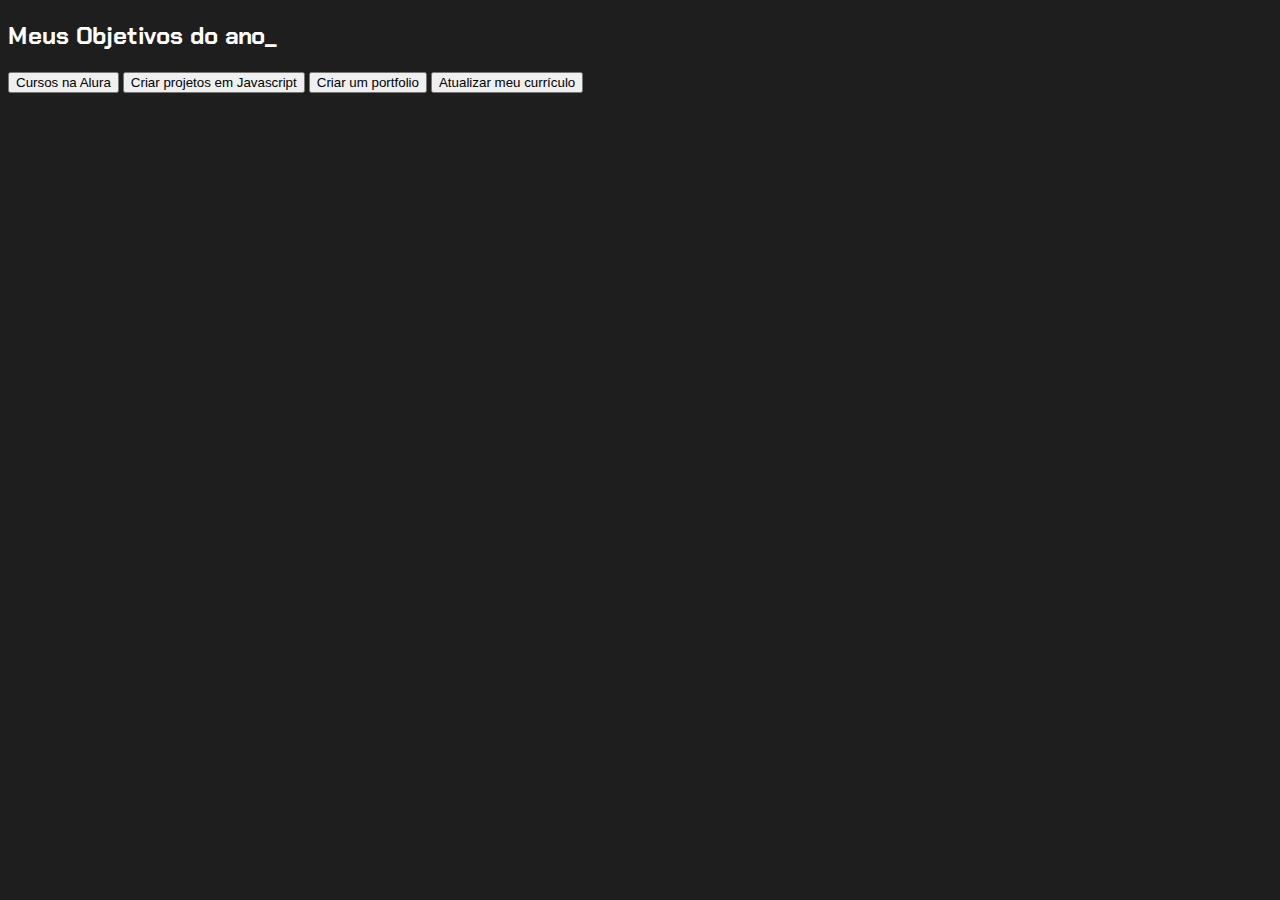
==== index.html @ 4e405212 "Add files via upload" ====
<!DOCTYPE html>
<html lang="pt-br">

<head>
    <meta charset="UTF-8">
    <meta name="viewport" content="width=device-width, initial-scale=1.0">
    <title>Meus objetivos do ano</title>
    <link rel="stylesheet" href="style.css">
</head>

<body>
    <section class="conteudo-principal">
        <h2 class="titulo-principal">Meus Objetivos do ano<span>_</span></h2>
        <div class="botoes">
            <button class="botao">Cursos na Alura</button>
            <button class="botao">Criar projetos em Javascript</button>
            <button class="botao">Criar um portfolio</button>
            <button class="botao">Atualizar meu currículo</button>
        </div>
    </section>
</body>
</html>
---- style.css ----
@import url('https://fonts.googleapis.com/css2?family=Chakra+Petch:wght@400;700&display=swap');

:root {
    --cor-de-fundo: #1E1E1E;
    --verde: #6FFF57;
    --branco: #FFFFFF;
    --botao-ativo: #3A375E;
    --botao-inativo: rgba(58, 55, 94, 0.5);
    --texto-fundo: rgba(58, 55, 94, 0.3);
}

body {
    background-color: var(--cor-de-fundo);
    color: var(--branco);
    font-family: 'Chakra Petch', sans-serif;
}
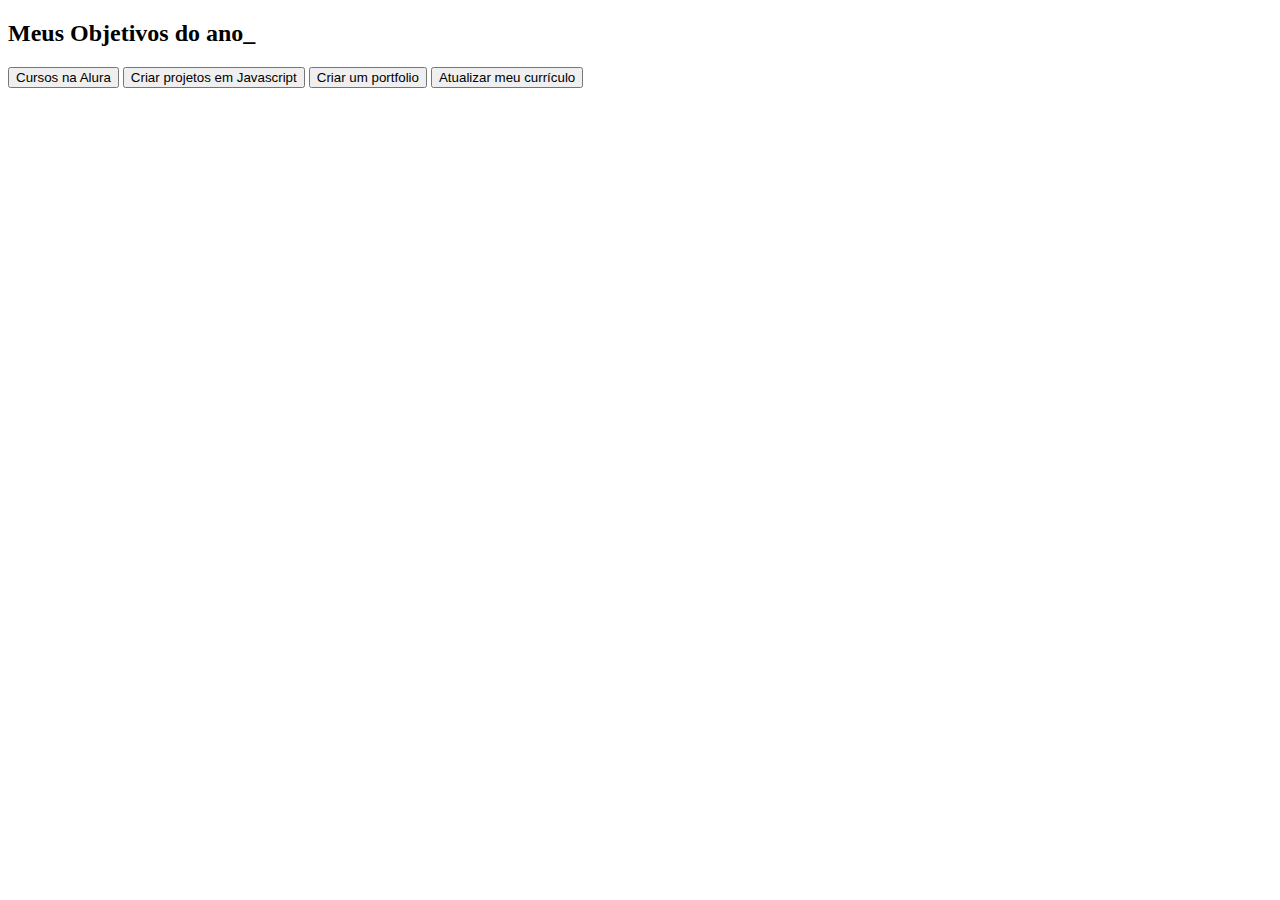
==== commit e33fe815: "Add files via upload" ====
--- a/index.html
+++ b/index.html
@@ -1,22 +1,23 @@
-<!DOCTYPE html>
-<html lang="pt-br">
-
-<head>
-    <meta charset="UTF-8">
-    <meta name="viewport" content="width=device-width, initial-scale=1.0">
-    <title>Meus objetivos do ano</title>
-    <link rel="stylesheet" href="style.css">
-</head>
-
-<body>
-    <section class="conteudo-principal">
-        <h2 class="titulo-principal">Meus Objetivos do ano<span>_</span></h2>
-        <div class="botoes">
-            <button class="botao">Cursos na Alura</button>
-            <button class="botao">Criar projetos em Javascript</button>
-            <button class="botao">Criar um portfolio</button>
-            <button class="botao">Atualizar meu currículo</button>
-        </div>
-    </section>
-</body>
+<!DOCTYPE html>
+<html lang="pt-br">
+
+<head>
+    <meta charset="UTF-8">
+    <meta name="viewport" content="width=device-width, initial-scale=1.0">
+    <title>Meus objetivos do ano</title>
+    <link rel="stylesheet" href="style.css">
+</head>
+
+<body>
+    <section class="conteudo-principal">
+        <h2 class="titulo-principal">Meus Objetivos do ano<span>_</span></h2>
+        <div class="botoes">
+            <button class="botao">Cursos na Alura</button>
+            <button class="botao">Criar projetos em Javascript</button>
+            <button class="botao">Criar um portfolio</button>
+            <button class="botao">Atualizar meu currículo</button>
+        </div>
+    </section>
+    <script src="main.js"></script>
+</body>
 </html>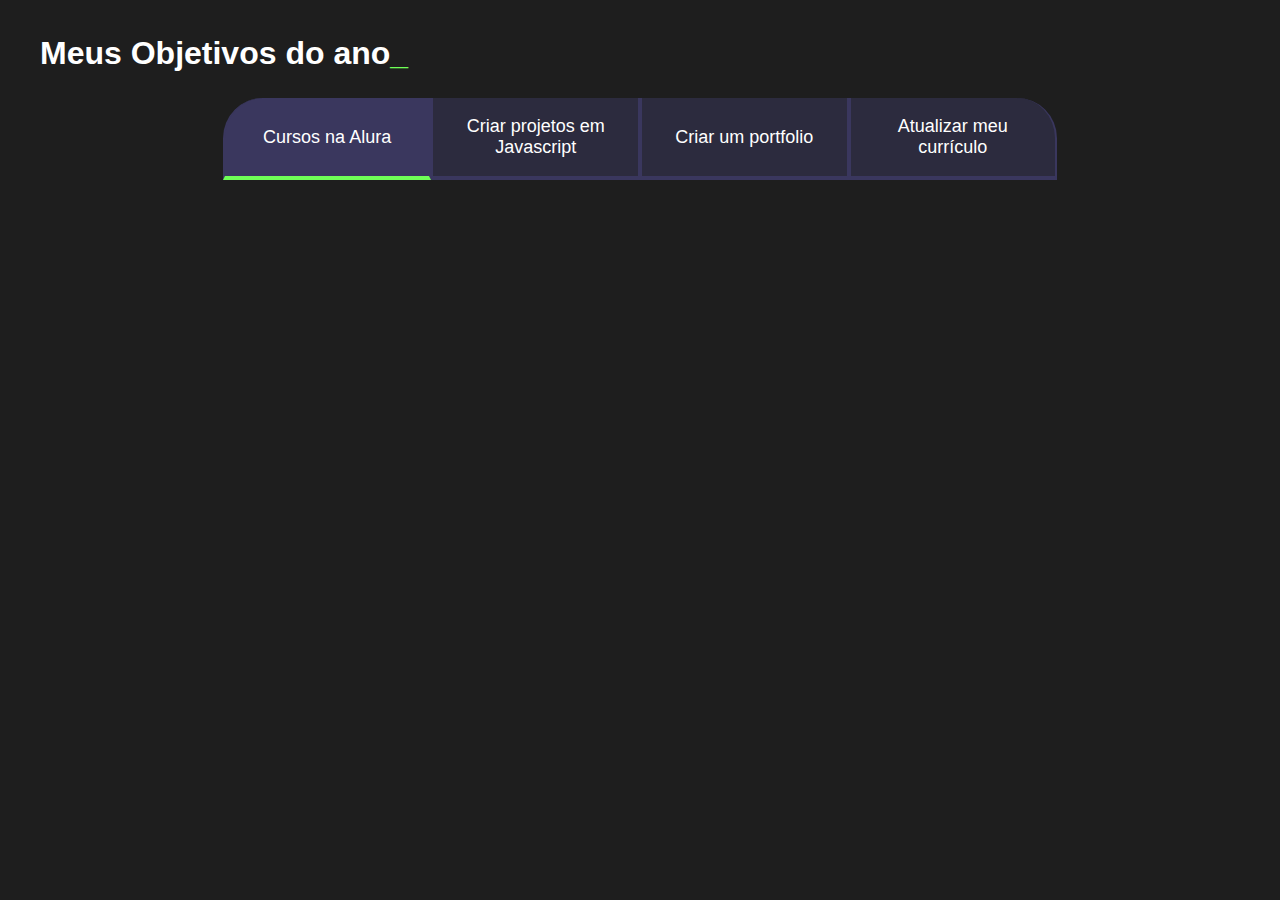
==== commit f6a7ecdb: "Add files via upload" ====
--- a/index.html
+++ b/index.html
@@ -1,23 +1,23 @@
-<!DOCTYPE html>
-<html lang="pt-br">
-
-<head>
-    <meta charset="UTF-8">
-    <meta name="viewport" content="width=device-width, initial-scale=1.0">
-    <title>Meus objetivos do ano</title>
-    <link rel="stylesheet" href="style.css">
-</head>
-
-<body>
-    <section class="conteudo-principal">
-        <h2 class="titulo-principal">Meus Objetivos do ano<span>_</span></h2>
-        <div class="botoes">
-            <button class="botao">Cursos na Alura</button>
-            <button class="botao">Criar projetos em Javascript</button>
-            <button class="botao">Criar um portfolio</button>
-            <button class="botao">Atualizar meu currículo</button>
-        </div>
-    </section>
-    <script src="main.js"></script>
-</body>
-</html>+<!DOCTYPE html>
+<html lang="pt-br">
+<head>
+    <meta charset="UTF-8">
+    <meta name="viewport" content="width=device-width, initial-scale=1.0">
+    <title>Meus objetivos do ano</title>
+    <link rel="stylesheet" href="style.css">
+</head>
+<body>
+    <section class="conteudo-principal">
+        <h2 class="titulo-principal">Meus Objetivos do ano<span>_</span></h2>
+        <div class="botoes">
+            <button class="botao ativo">Cursos na Alura</button>
+            <button class="botao">Criar projetos em Javascript</button>
+            <button class="botao">Criar um portfolio</button>
+            <button class="botao">Atualizar meu currículo</button>
+        </div>
+        <div class="abas-texto">
+            <div class="aba-conteudo"
+    </section>
+    <script src="main.js"></script>
+</body>
+</html>
--- a/style.css
+++ b/style.css
@@ -0,0 +1,79 @@
+:root {
+    --cor-de-fundo: #1E1E1E;
+    --verde: #6FFF57;
+    --branco: #FFFFFF;
+    --botao-ativo: #3A375E;
+    --botao-inativo: rgba(58, 55, 94, 0.5);
+    --texto-fundo: rgba(58, 55, 94, 0.3);
+}
+
+body {
+    background-color: var(--cor-de-fundo);
+    color: var(--branco);
+    font-family: 'Chakra Petch', sans-serif;
+}
+
+
+.conteudo-principal {
+    display: flex;
+    flex-direction: column;
+    justify-content: center;
+    align-items: center;
+    max-width: 1200px;
+    width: 100%;
+    margin: 0 auto;
+}
+
+.titulo-principal {
+    text-align: left;
+    width: 100%;
+    font-size: 32px;
+}
+
+.titulo-principal span {
+    color: var(--verde);
+}
+
+
+.botao {
+    font-family: 'Chakra Petch', sans-serif;
+    background-color: var(--botao-inativo);
+    color: var(--branco);
+    display: flex;
+    justify-content: center;
+    padding: 1em;
+    font-size: 18px;
+    align-items: center;
+    width: 100%;
+    border-bottom: 4px solid var(--botao-ativo);
+    border-left: 2px solid var(--botao-ativo);
+    border-right: 2px solid var(--botao-ativo);
+    border-top: none;
+}
+
+.botao:first-child {
+    border-radius: 40px 40px 0 0;
+}
+
+.botoes {
+    display: block;
+}
+
+.ativo{
+    background-color: var(--botao-ativo);
+    border-bottom: 4px solid var(--verde);
+}
+
+@media screen and (min-width: 768px) {
+    .botoes {
+        display: flex;
+    }
+
+    .botao:first-child {
+        border-radius: 40px 0 0 0;
+    }
+
+    .botao:last-child {
+        border-radius: 0 40px 0 0;
+    }
+}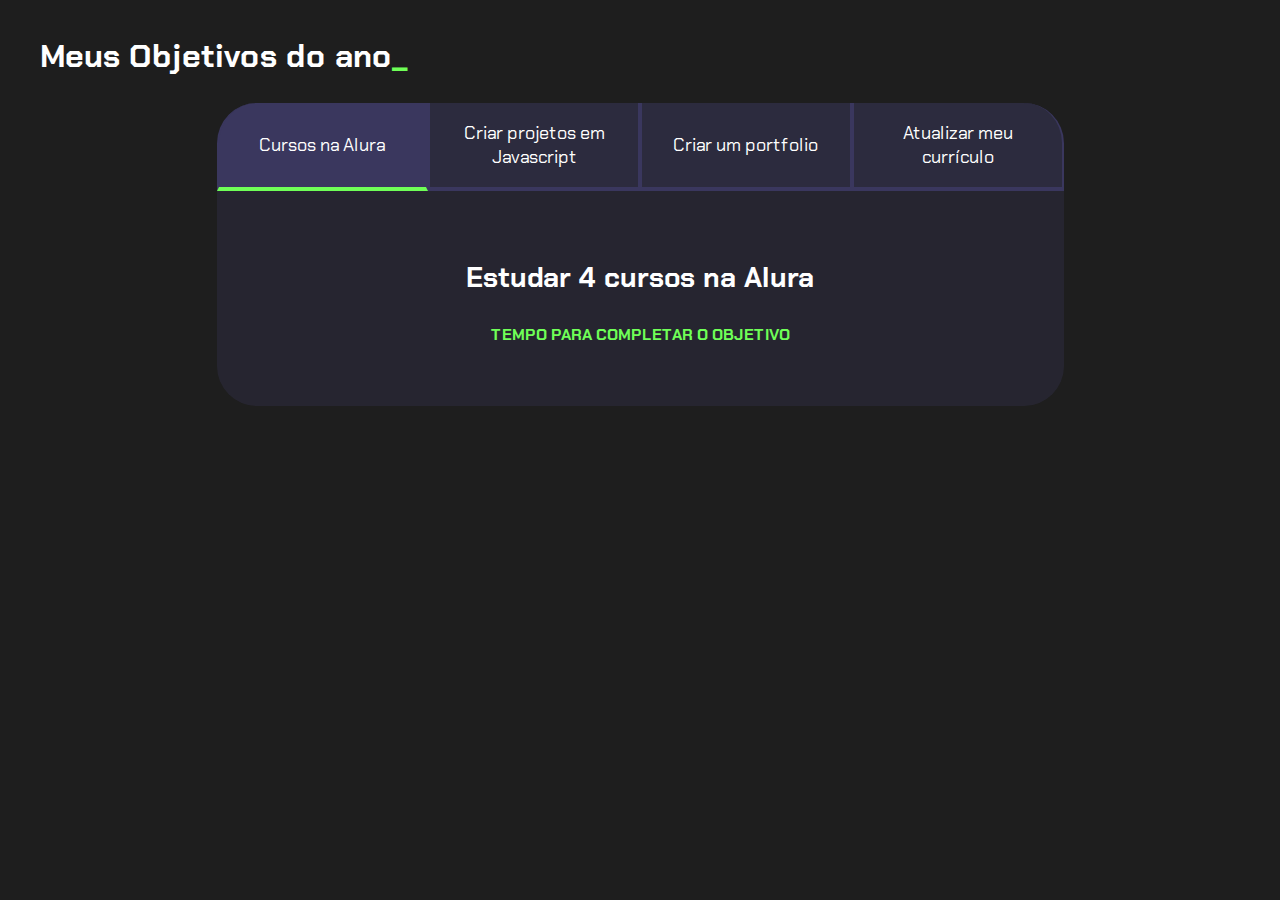
==== commit d1525929: "Add files via upload" ====
--- a/index.html
+++ b/index.html
@@ -1,23 +1,44 @@
-<!DOCTYPE html>
-<html lang="pt-br">
-<head>
-    <meta charset="UTF-8">
-    <meta name="viewport" content="width=device-width, initial-scale=1.0">
-    <title>Meus objetivos do ano</title>
-    <link rel="stylesheet" href="style.css">
-</head>
-<body>
-    <section class="conteudo-principal">
-        <h2 class="titulo-principal">Meus Objetivos do ano<span>_</span></h2>
-        <div class="botoes">
-            <button class="botao ativo">Cursos na Alura</button>
-            <button class="botao">Criar projetos em Javascript</button>
-            <button class="botao">Criar um portfolio</button>
-            <button class="botao">Atualizar meu currículo</button>
-        </div>
-        <div class="abas-texto">
-            <div class="aba-conteudo"
-    </section>
-    <script src="main.js"></script>
-</body>
-</html>
+<!DOCTYPE html>
+<html lang="pt-br">
+<head>
+    <meta charset="UTF-8">
+    <meta name="viewport" content="width=device-width, initial-scale=1.0">
+    <title>Meus objetivos do ano</title>
+    <link rel="stylesheet" href="style.css">
+</head>
+<body>
+    <section class="conteudo-principal">
+        <h2 class="titulo-principal">Meus Objetivos do ano<span>_</span></h2>
+        <div class="conteudo">
+        <div class="botoes">
+            <button class="botao ativo">Cursos na Alura</button>
+            <button class="botao">Criar projetos em Javascript</button>
+            <button class="botao">Criar um portfolio</button>
+            <button class="botao">Atualizar meu currículo</button>
+        </div>
+        <div class="abas-textos">
+            <div class="aba-conteudo ativo">
+                <h3 class="aba-conteudo-titulo-principal">Estudar 4 cursos na Alura</h3>
+                <h4 class="aba-conteudo-titulo-secundario">Tempo para completar o objetivo</h4>
+                <div class="aba-conteudo-titulo-principal"></div>
+            </div>
+            <div class="aba-conteudo">
+                <h3 class="aba-conteudo-titulo-principal">Criar 5 projetos em Javascript</h3>
+                <h4 class="aba-conteudo-titulo-secundario">Tempo para completar o objetivo</h4>
+            </div>
+            <div class="aba-conteudo">
+                <h3 class="aba-conteudo-titulo-principal">Criar um portfolio com os meus 3 melhores projetos</h3>
+                <h4 class="aba-conteudo-titulo-secundario">Tempo para completar o objetivo</h4>
+                <div class="contador"></div>
+            </div>
+            <div class="aba-conteudo">
+                <h3 class="aba-conteudo-titulo-principal">Atualizar meu curriculo com os certificados da Alura</h3>
+                <h4 class="aba-conteudo-titulo-secundario">Tempo para completar o objetivo</h4>
+                <div class="contador"></div>
+            </div>
+        </div>
+    </div>
+    </section>
+    <script src="main.js"></script>
+</body>
+</html>--- a/style.css
+++ b/style.css
@@ -1,79 +1,104 @@
-:root {
-    --cor-de-fundo: #1E1E1E;
-    --verde: #6FFF57;
-    --branco: #FFFFFF;
-    --botao-ativo: #3A375E;
-    --botao-inativo: rgba(58, 55, 94, 0.5);
-    --texto-fundo: rgba(58, 55, 94, 0.3);
-}
-
-body {
-    background-color: var(--cor-de-fundo);
-    color: var(--branco);
-    font-family: 'Chakra Petch', sans-serif;
-}
-
-
-.conteudo-principal {
-    display: flex;
-    flex-direction: column;
-    justify-content: center;
-    align-items: center;
-    max-width: 1200px;
-    width: 100%;
-    margin: 0 auto;
-}
-
-.titulo-principal {
-    text-align: left;
-    width: 100%;
-    font-size: 32px;
-}
-
-.titulo-principal span {
-    color: var(--verde);
-}
-
-
-.botao {
-    font-family: 'Chakra Petch', sans-serif;
-    background-color: var(--botao-inativo);
-    color: var(--branco);
-    display: flex;
-    justify-content: center;
-    padding: 1em;
-    font-size: 18px;
-    align-items: center;
-    width: 100%;
-    border-bottom: 4px solid var(--botao-ativo);
-    border-left: 2px solid var(--botao-ativo);
-    border-right: 2px solid var(--botao-ativo);
-    border-top: none;
-}
-
-.botao:first-child {
-    border-radius: 40px 40px 0 0;
-}
-
-.botoes {
-    display: block;
-}
-
-.ativo{
-    background-color: var(--botao-ativo);
-    border-bottom: 4px solid var(--verde);
-}
-
-@media screen and (min-width: 768px) {
-    .botoes {
-        display: flex;
-    }
-
-    .botao:first-child {
-        border-radius: 40px 0 0 0;
-    }
-
-    .botao:last-child {
-        border-radius: 0 40px 0 0;
-    }
-}+@import url('https://fonts.googleapis.com/css2?family=Chakra+Petch:wght@400;700&display=swap');
+
+:root {
+    --cor-de-fundo: #1E1E1E;
+    --verde: #6FFF57;
+    --branco: #FFFFFF;
+    --botao-ativo: #3A375E;
+    --botao-inativo: rgba(58, 55, 94, 0.5);
+    --texto-fundo: rgba(58, 55, 94, 0.3);
+}
+
+body {
+    background-color: var(--cor-de-fundo);
+    color: var(--branco);
+    font-family: 'Chakra Petch', sans-serif;
+}
+
+
+.conteudo-principal {
+    display: flex;
+    flex-direction: column;
+    justify-content: center;
+    align-items: center;
+    max-width: 1200px;
+    width: 100%;
+    margin: 0 auto;
+}
+
+.titulo-principal {
+    text-align: left;
+    width: 100%;
+    font-size: 32px;
+}
+
+.titulo-principal span {
+    color: var(--verde);
+}
+
+
+.botao {
+    font-family: 'Chakra Petch', sans-serif;
+    background-color: var(--botao-inativo);
+    color: var(--branco);
+    display: flex;
+    justify-content: center;
+    padding: 1em;
+    font-size: 18px;
+    align-items: center;
+    width: 100%;
+    border-bottom: 4px solid var(--botao-ativo);
+    border-left: 2px solid var(--botao-ativo);
+    border-right: 2px solid var(--botao-ativo);
+    border-top: none;
+}
+
+.botao:first-child {
+    border-radius: 40px 40px 0 0;
+}
+
+.botoes {
+    display: block;
+}
+
+.botao.ativo{
+    background-color: var(--botao-ativo);
+    border-bottom: 4px solid var(--verde);
+}
+
+.abas-textos{
+    background-color: var(--texto-fundo);
+    padding: 40px;
+    border-radius: 0 0 40px 40px;
+}
+.aba-conteudo.ativo{
+    display:block;
+}
+
+.aba-conteudo{
+    display: none;
+}
+
+.aba-conteudo-titulo-principal{
+    font-size: 28px;
+    text-align: center;
+}
+.aba-conteudo-titulo-secundario{
+    text-align: center;
+    color: var(--verde);
+    text-transform: uppercase;
+}
+
+@media screen and (min-width: 768px) {
+    .botoes {
+        display: flex;
+    }
+
+    .botao:first-child {
+        border-radius: 40px 0 0 0;
+    }
+
+    .botao:last-child {
+        border-radius: 0 40px 0 0;
+    }
+}
